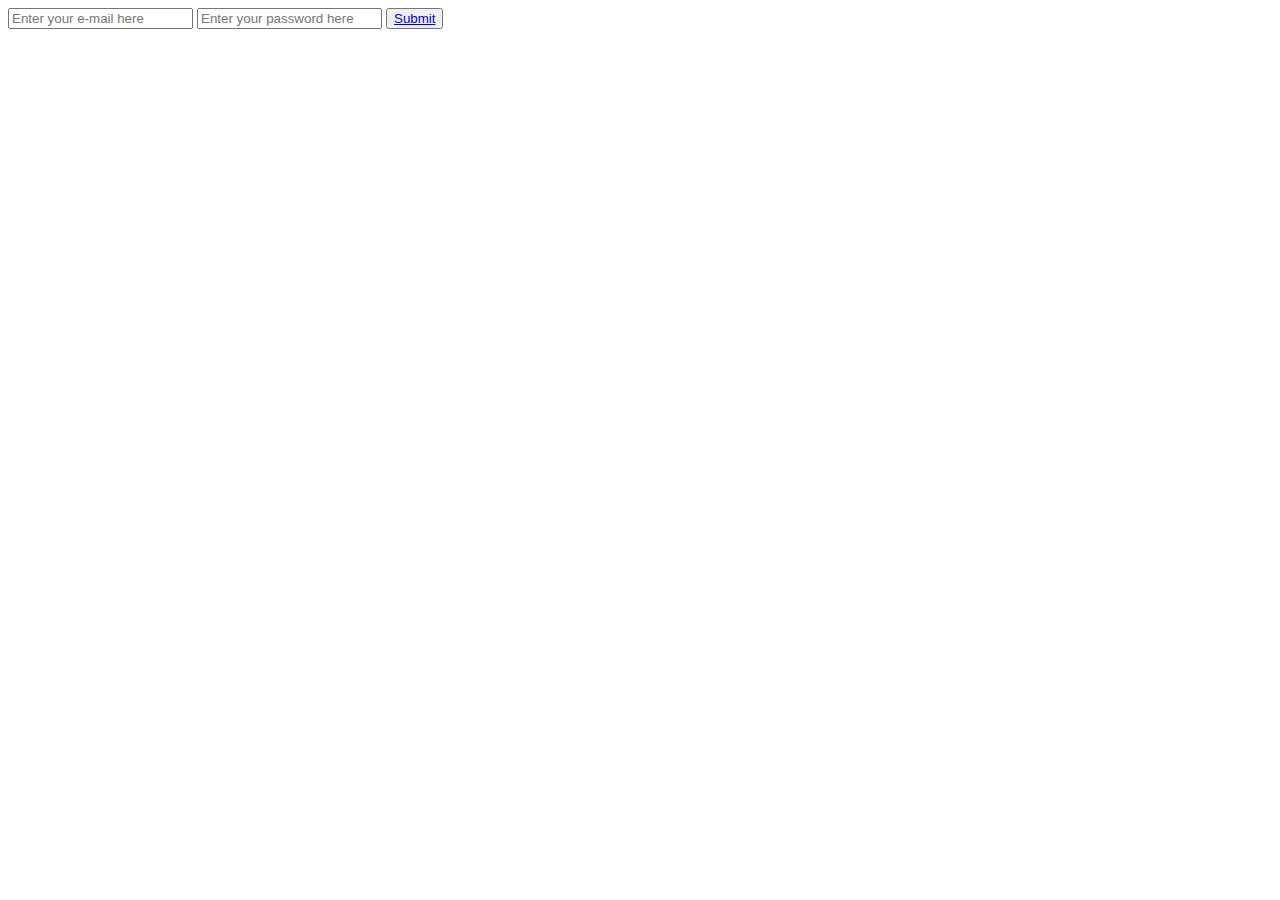
==== contact.html @ e59f5814 "Add files via upload" ====
<!DOCTYPE html>
<html lang="en">
<head>
    <meta charset="UTF-8">
    <meta name="viewport" content="width=device-width, initial-scale=1.0">
    <link rel="preconnect" href="https://fonts.googleapis.com" />
    <link rel="preconnect" href="https://fonts.gstatic.com" crossorigin />
    <link
      href="https://fonts.googleapis.com/css2?family=Poppins:ital,wght@0,100;0,200;0,300;0,400;0,500;0,600;0,700;0,800;0,900;1,100;1,200;1,300;1,400;1,500;1,600;1,700;1,800;1,900&display=swap"
      rel="stylesheet"
    />
    <title>Contact</title>
</head>
<body>
    <div class="form-container">
    <form action="form/formresult.txt">
       <input type="email" class="first-input" placeholder="Enter your e-mail here">
       <input type="password" class="second-input" placeholder="Enter your password here">
       <button><a href="index.html">Submit</a></button>
    </form>
    </div>
</body>
</html>
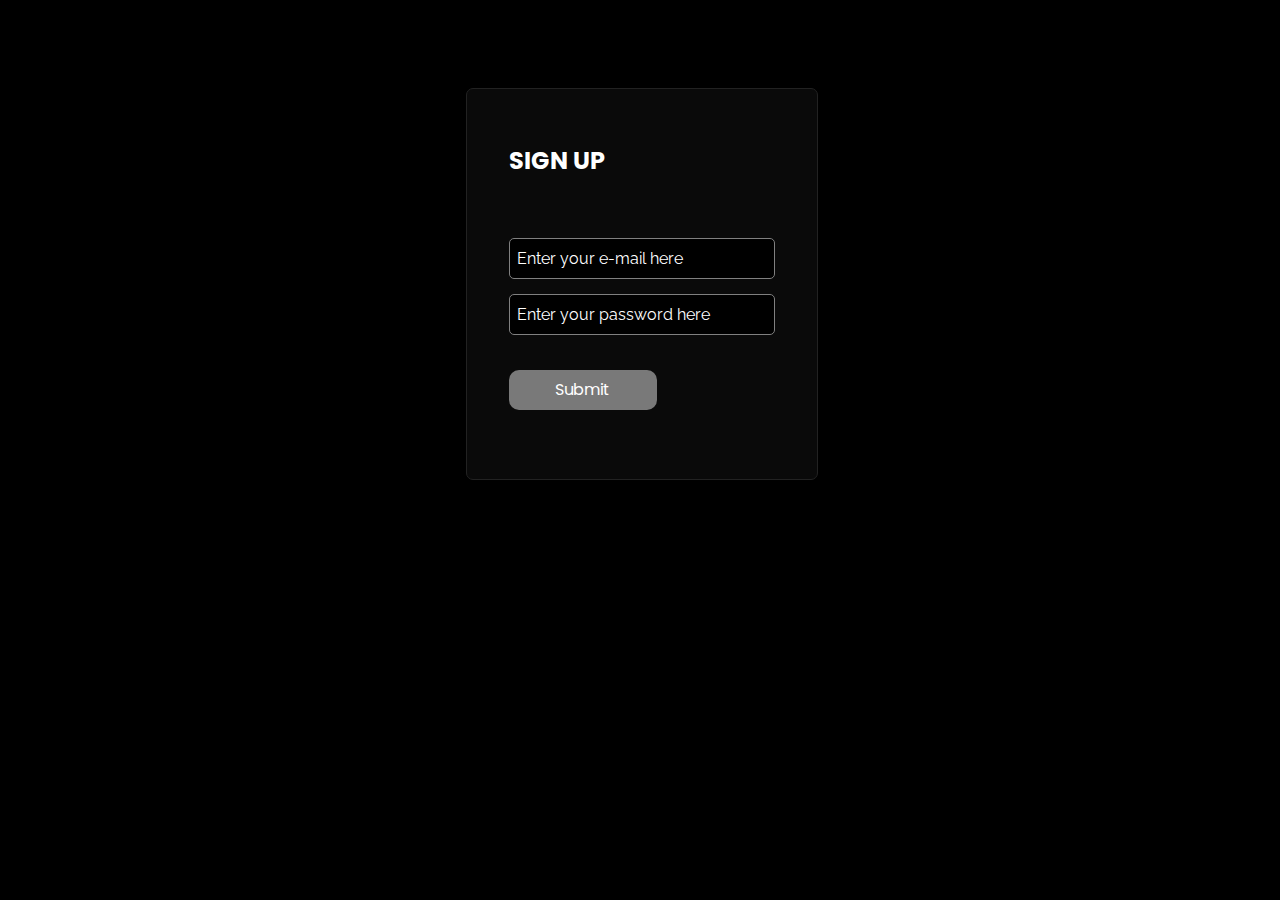
==== commit f6fd0e96: "Add files via upload" ====
--- a/contact.html
+++ b/contact.html
@@ -1,23 +1,110 @@
 <!DOCTYPE html>
 <html lang="en">
-<head>
-    <meta charset="UTF-8">
-    <meta name="viewport" content="width=device-width, initial-scale=1.0">
+  <head>
+    <meta charset="UTF-8" />
+    <meta name="viewport" content="width=device-width, initial-scale=1.0" />
     <link rel="preconnect" href="https://fonts.googleapis.com" />
     <link rel="preconnect" href="https://fonts.gstatic.com" crossorigin />
     <link
       href="https://fonts.googleapis.com/css2?family=Poppins:ital,wght@0,100;0,200;0,300;0,400;0,500;0,600;0,700;0,800;0,900;1,100;1,200;1,300;1,400;1,500;1,600;1,700;1,800;1,900&display=swap"
       rel="stylesheet"
     />
+    <link rel="preconnect" href="https://fonts.googleapis.com" />
+    <link rel="preconnect" href="https://fonts.gstatic.com" crossorigin />
+    <link
+      href="https://fonts.googleapis.com/css2?family=Raleway:ital,wght@0,100..900;1,100..900&display=swap"
+      rel="stylesheet"
+    />
     <title>Contact</title>
-</head>
-<body>
+    <style>
+      body {
+        width: 99%;
+        height: 100%;
+        display: flex;
+        align-items: center;
+        justify-content: center;
+        background-color: #000000;
+        font-family: "poppins", sans-serif;
+        overflow: hidden;
+      }
+      .form-container {
+        width: 310px;
+        height: 350px;
+        padding: 20px;
+        border-radius: 7px;
+        background-color: #0a0a0a;
+        display: flex;
+        flex-direction: column;
+        align-items: center;
+        justify-content: center;
+        color: white;
+        border: 1px solid rgb(34, 34, 34);
+        position: relative;
+        top: 80px;
+      }
+      .form-container input,
+      button {
+        display: block;
+        margin: 15px 0;
+      }
+      input {
+        border-radius: 5px;
+        width: 250px;
+        height: 33px;
+        border: 1px solid grey;
+        padding: 3px 7px;
+        background: #000;
+        color: white;
+        font-size: 1rem;
+        font-family: "Raleway", sans-serif;
+      }
+      h2 {
+        position: relative;
+        bottom: 40px;
+      }
+      ::placeholder {
+        color: white;
+      }
+      button {
+        position: relative;
+        top: 20px;
+        width: 148px;
+        height: 40px;
+        color: white;
+        font-size: 1rem;
+        background: #797979;
+        border: none;
+        border-radius: 10px;
+        cursor: pointer;
+        transition: 0.2s ease background-color;
+        font-family: 'poppins', sans-serif;
+      }
+
+      button:hover {
+        background-color: #4b4b4b;
+      }
+      button a{
+        text-decoration: none;
+        color: white;
+      }
+    </style>
+  </head>
+  <body>
     <div class="form-container">
-    <form action="form/formresult.txt">
-       <input type="email" class="first-input" placeholder="Enter your e-mail here">
-       <input type="password" class="second-input" placeholder="Enter your password here">
-       <button><a href="index.html">Submit</a></button>
-    </form>
+      <form action="form/formresult.txt">
+        <h2>SIGN UP</h2>
+        <input
+          type="email"
+          class="first-input"
+          placeholder="Enter your e-mail here"
+        />
+        <input
+          type="password"
+          class="second-input"
+          placeholder="Enter your password here"
+        />
+        <button><a href="index.html">Submit</a></button>
+      </form>
     </div>
-</body>
-</html>+  </body>
+</html>
